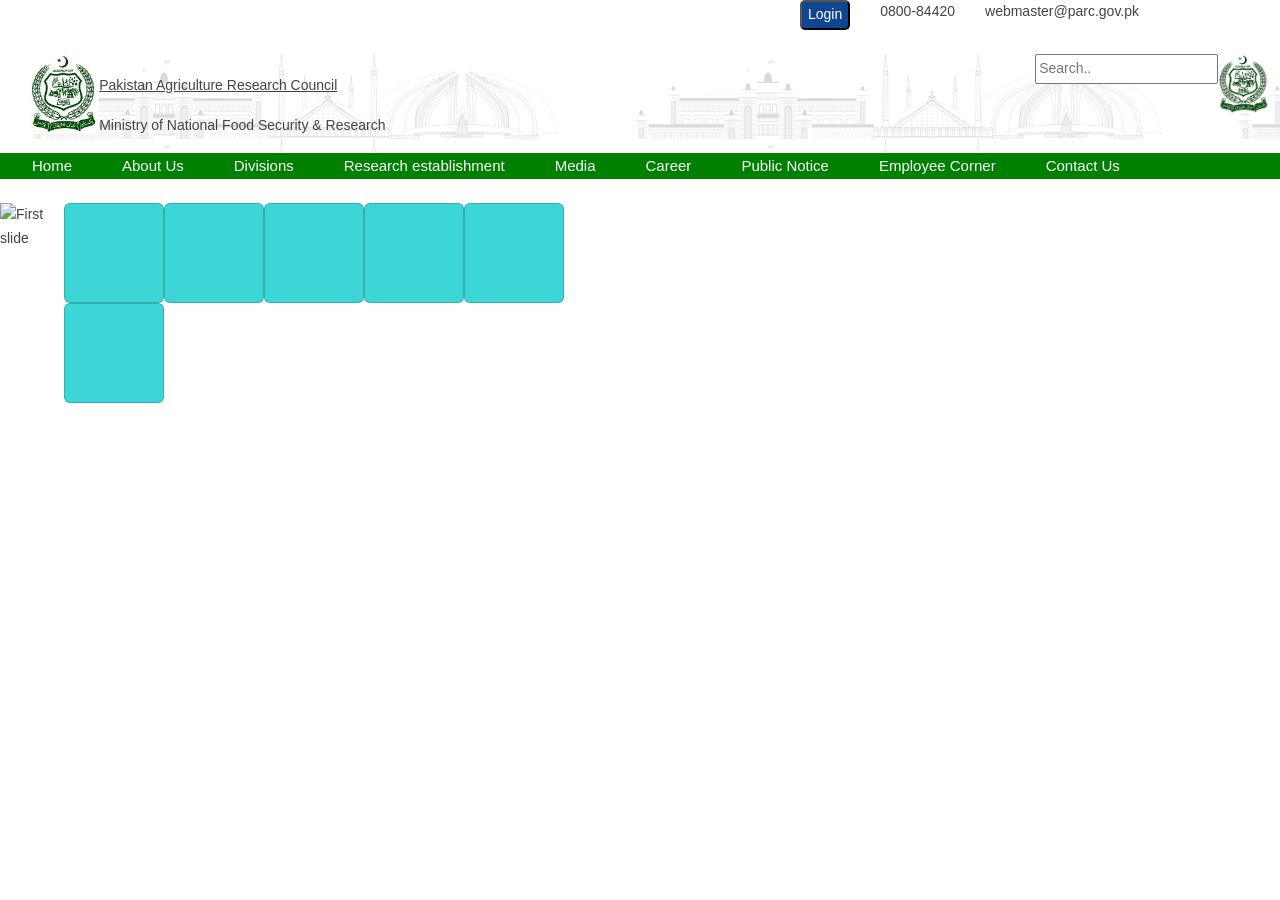
==== LabExamMid/index.html @ 089cf909 "labExam" ====
<!DOCTYPE html>
<html lang="en">
<head>
    <meta charset="UTF-8">
    <meta name="viewport" content="width=device-width, initial-scale=1.0">
    <title>Pakistan Agriculture Research Council</title>
    <link href="https://cdn.jsdelivr.net/npm/bootstrap@5.3.2/dist/css/bootstrap.min.css" rel="stylesheet" integrity="sha384-T3c6CoIi6uLrA9TneNEoa7RxnatzjcDSCmG1MXxSR1GAsXEV/Dwwykc2MPK8M2HN" crossorigin="anonymous">
    <script src="https://cdn.jsdelivr.net/npm/bootstrap@5.3.2/dist/js/bootstrap.bundle.min.js" integrity="sha384-C6RzsynM9kWDrMNeT87bh95OGNyZPhcTNXj1NW7RuBCsyN/o0jlpcV8Qyq46cDfL" crossorigin="anonymous"></script>
    <script src="https://kit.fontawesome.com/6fd3aec3c0.js" crossorigin="anonymous"></script>
    <script src="https://code.jquery.com/jquery-3.7.1.js" integrity="sha256-eKhayi8LEQwp4NKxN+CfCh+3qOVUtJn3QNZ0TciWLP4=" crossorigin="anonymous"></script>
    <link rel="stylesheet" href="../LabExamMid/style.css">
</head>
<body>
     <div id="main">
        
        <div class="top">
            <div class="left">

            </div>
            <div class="right">
                <ul>
                    <li><button>Login</button></li>
                    <li class="centerli"><i class="fa fa-phone text-grey" style="margin: 5px 5px;"></i>0800-84420</li>
                    <li><i class="fa fa-envelope text-grey" style="margin: 5px 5px;"></i>webmaster@parc.gov.pk</li>
                </ul>

            </div>
        </div>

        <!-- navbar -->
        <div class="navbar">
            <div class="logoName">
                <div class="navleft">
                    <div class="logo1">
                        <img src="../LabExamMid/assets/PARC Logo.jpg" height=80 alt="logo">
                    </div>
                    <div class="name">
                        <p><u>Pakistan Agriculture Research Council</u></p>
                        <p class="Ministry">Ministry of National Food Security &  Research</p>
                    </div>
                </div>

                <div class="navRight">
                    <div class="Search">
                        <div>
                            <input type="text" placeholder="Search..">
                            <i class="fa-solid fa-magnifying-glass"></i>
                        </div>
                        
                    </div>  
                    <div>
                        <img src="../LabExamMid/assets/PARC Logo.jpg" height=60 alt="logo">
                    </div>
                </div>

                
            </div>
            <div class="header">
                <ul>
                   <li>Home</li>
                   <li>About Us</li>
                   <li>Divisions</li>
                   <li>Research establishment</li>
                   <li>Media</li>
                   <li>Career</li>
                   <li>Public Notice</li>
                   <li>Employee Corner</li>
                   <li>Contact Us</li>
                </ul>
            </div>
        </div>
        <div class="sliderCards">
            <div id="carouselExampleSlidesOnly" class="carousel slide" data-ride="carousel">
                <div class="carousel-inner">
                <div class="carousel-item active">
                    <img class="d-block w-100" src="https://parc.gov.pk/SiteImage/Slider/pmdu-banner.jpeg" alt="First slide">
                </div>
                <div class="carousel-item">
                    <img class="d-block w-100" src="https://parc.gov.pk/SiteImage/Slider/dsc_9042.jpeg" alt="Second slide">
                </div>
                <div class="carousel-item">
                    <img class="d-block w-100" src="https://parc.gov.pk/SiteImage/Slider/dsc_9392.jpeg" alt="Third slide">
                </div>
                </div>
            </div>

            <div class="row">
                <div class="card">

                </div>
                <div class="card">
                    
                </div>
                <div class="card">
                    
                </div>
                <div class="card">
                    
                </div>
                <div class="card">
                    
                </div>
                <div class="card">
                    
                </div>
                
            </div>
        </div>

     </div>
</body>
</html>
---- LabExamMid/style.css ----
body{
    line-height: 1.7;
    background-color: red;
    color: #444;
    font-size: 14px;
    font-family: 'Open Sans', sans-serif;
    background-color: #fff;
}
#id{
   
}
.top{
    display: flex;
}
.left{
    width: 60%;
}
.right ul{
    display: flex;
}
.right ul li{
    display: flex;
    margin-right: 20px;
}
.right ul li button{
    border-radius: 5px;
    background-color: #104591;
    color: #fff;
}

.logoName{
    display: flex;
    justify-content: space-between;
    width: 100%;
    padding-left: 30px;
    padding-right: 10px;
    background: url(../LabExamMid/assets/background.png);
}
.navleft{
    display: flex;
}
.name{
    margin-top: 20px;
}
.navRight{
    display: flex;
}
.search{
    margin-top: 10px;
    margin-right: 10px;
}
.header{
    width: 100%;
}
.header ul{
    display: flex;
    background-color: green;
}
.header ul li{
    font-size: 15px;
    display: flex;
    margin-right: 50px;
    color: #fff;
}

.carousel-inner{
    width: 60%;

}
.sliderCards{
    display: flex;
}
.row{
    width: 40%;
}
.card{
    width: 100px;
    height: 100px;
    background-color: #3CD6D6;
}
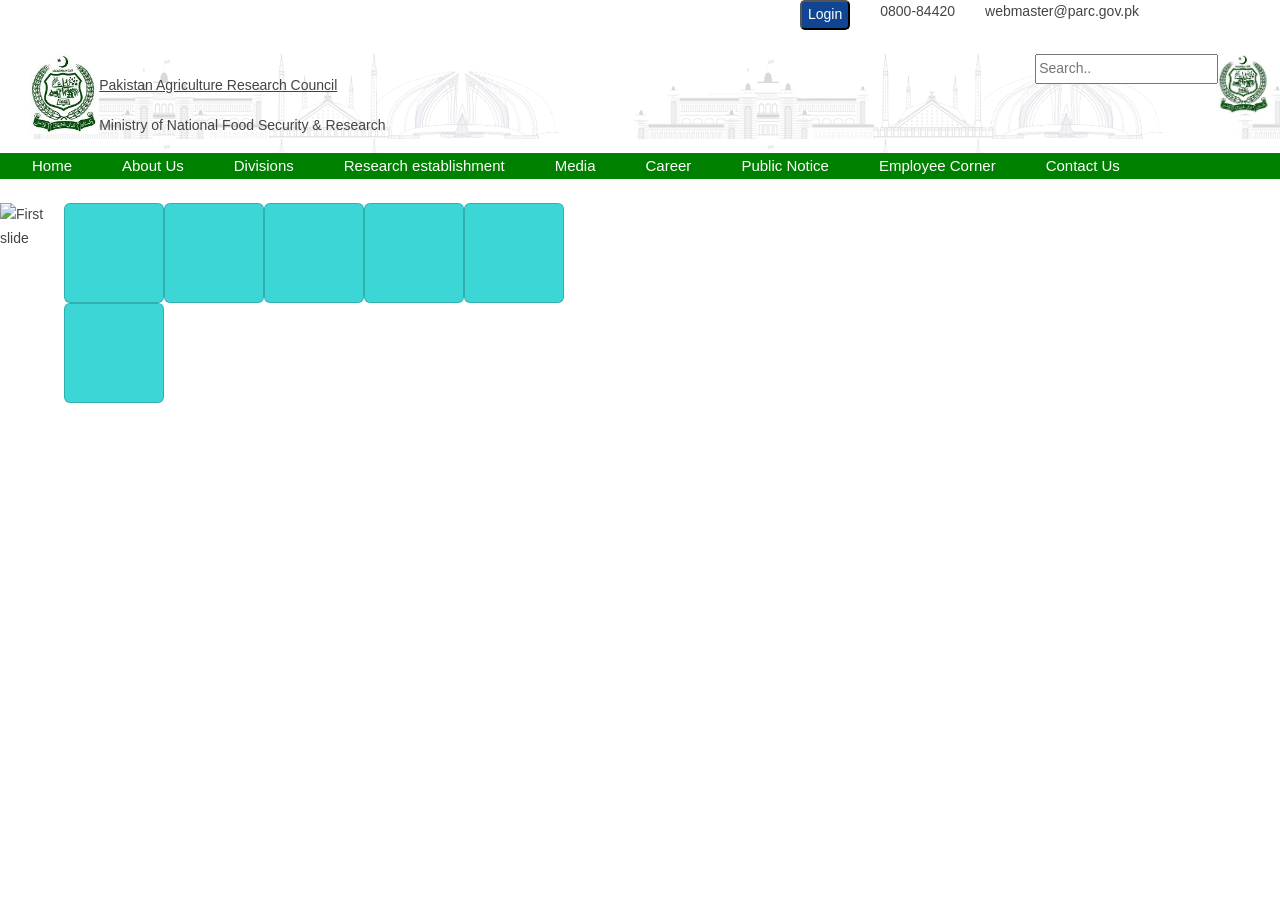
==== commit 9a3c54cc: "final exam" ====
--- a/LabExamMid/index.html
+++ b/LabExamMid/index.html
@@ -8,6 +8,7 @@
     <script src="https://cdn.jsdelivr.net/npm/bootstrap@5.3.2/dist/js/bootstrap.bundle.min.js" integrity="sha384-C6RzsynM9kWDrMNeT87bh95OGNyZPhcTNXj1NW7RuBCsyN/o0jlpcV8Qyq46cDfL" crossorigin="anonymous"></script>
     <script src="https://kit.fontawesome.com/6fd3aec3c0.js" crossorigin="anonymous"></script>
     <script src="https://code.jquery.com/jquery-3.7.1.js" integrity="sha256-eKhayi8LEQwp4NKxN+CfCh+3qOVUtJn3QNZ0TciWLP4=" crossorigin="anonymous"></script>
+    <script src="./query.js"></script>
     <link rel="stylesheet" href="../LabExamMid/style.css">
 </head>
 <body>
